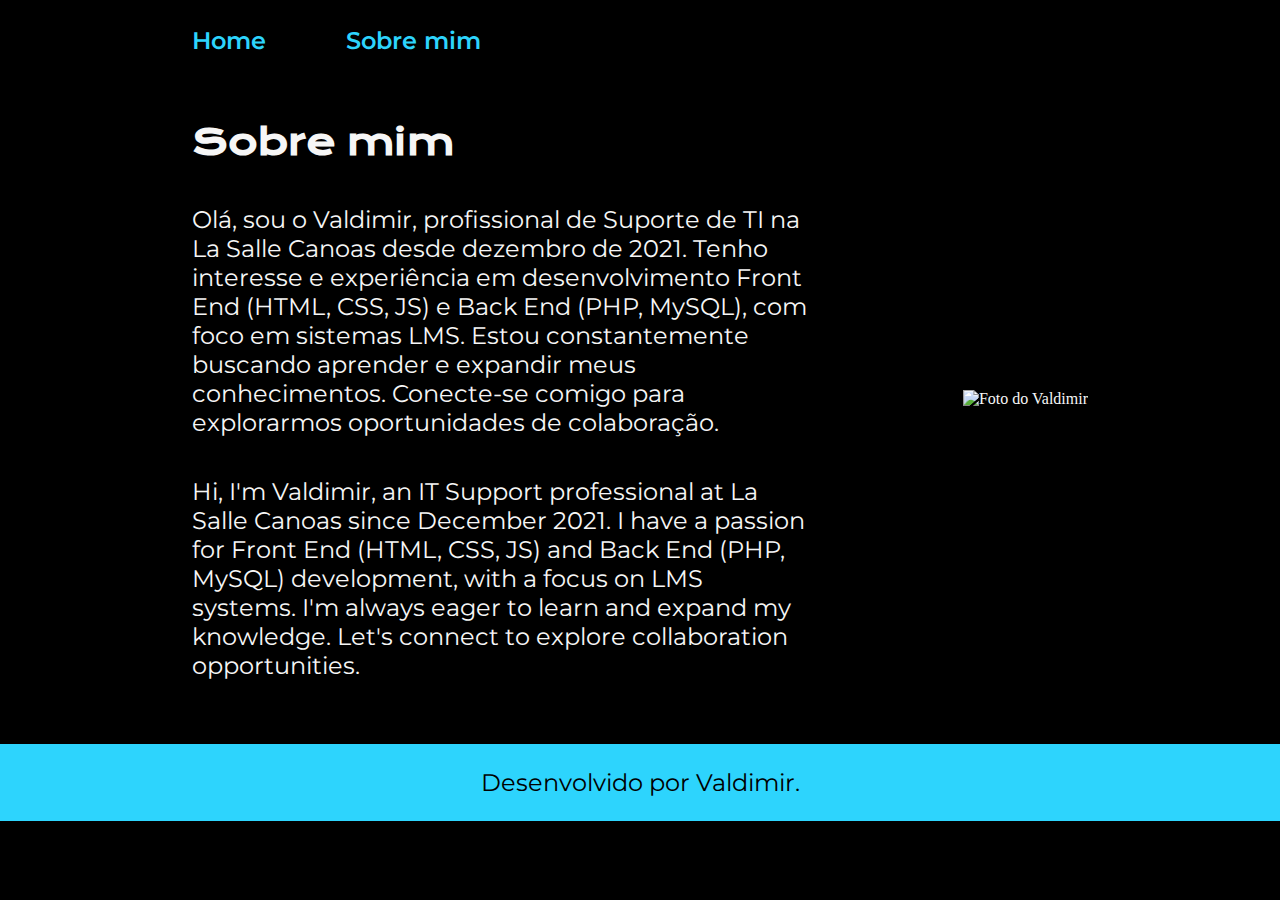
==== about.html @ a1e0b0d6 "Response" ====
<!DOCTYPE html>
<html lang="en">
<head>
    <meta charset="UTF-8">
    <meta http-equiv="X-UA-Compatible" content="IE=edge">
    <meta name="viewport" content="width=device-width, initial-scale=1.0">
    <title>Sobre mim</title>
    <link rel="stylesheet" href="./styles/style.css">
</head>
<body>
    <header class="cabecalho">
        <nav class="cabecalho__menu">
            <a class="cabecalho__menu__link" href="index.html">Home</a>
            <a class="cabecalho__menu__link" href="about.html">Sobre mim</a>
        </nav>
    </header>
   <main class="apresentacao">
    <section class="apresentacao__conteudo">
        <h1 class="apresentacao__conteudo__titulo">Sobre mim</h1>
        <p class="apresentacao__conteudo__texto">Olá, sou o Valdimir, profissional de Suporte de TI na La Salle Canoas desde dezembro de 2021. Tenho interesse e experiência em desenvolvimento Front End (HTML, CSS, JS) e Back End (PHP, MySQL), com foco em sistemas LMS. Estou constantemente buscando aprender e expandir meus conhecimentos. Conecte-se comigo para explorarmos oportunidades de colaboração.</p>

        <p class="apresentacao__conteudo__texto">Hi, I'm Valdimir, an IT Support professional at La Salle Canoas since December 2021. I have a passion for Front End (HTML, CSS, JS) and Back End (PHP, MySQL) development, with a focus on LMS systems. I'm always eager to learn and expand my knowledge. Let's connect to explore collaboration opportunities.</p>
    </section>
    <img class="apresentacao__foto" src="./assets/imagem.png" alt="Foto do Valdimir">
   </main>

    <footer class="rodape">
        <p>Desenvolvido por Valdimir.</p>
    </footer>
</body>
</html>
---- styles/style.css ----
@import url('https://fonts.googleapis.com/css2?family=Krona+One&family=Montserrat:wght@400;600&display=swap');

:root {
    --cor-primaria: #000000;
    --cor-secundaria: #F6F6F6;
    --cor-terciaria: #2DD4FD;
    --cor-hover: #272727;
    --font-primaria:'Montserrat', sans-serif;
    --font-secundaria:'Krona One', sans-serif;
}

*{
    margin: 0;
    padding: 0;
}

body {
    box-sizing: border-box;
    background-color: var(--cor-primaria);
    color: var(--cor-secundaria);
}

.cabecalho {
    padding: 2% 0% 0% 15%;
}

.cabecalho__menu {
    display: flex;
    gap: 80px;
}

.cabecalho__menu__link {
    font-family: var(--font-primaria);
    font-size: 24px;
    font-weight: 600;
    color: var(--cor-terciaria);
    text-decoration: none;
}

.apresentacao {
    padding: 5% 15%;
    display: flex;
    align-items: center;
    justify-content: space-between;
}

.titulo-destaque {
    color: var(--cor-terciaria);
}

.apresentacao__conteudo {
    width: 615px;
    display: flex;
    flex-direction: column;
    gap: 40px;
}

.apresentacao__conteudo__titulo {
    font-size: 36px;
    font-family: var(--font-secundaria)
}

.apresentacao__conteudo__texto {
    font-size: 24px;
    font-family: var(--font-primaria);
}

.apresentacao__links {
    display: flex;
    flex-direction: column;
    align-items: center;
    justify-content: space-between;
    gap: 32px;
}

.apresentacao__links__subtitulo {
    font-family: var(--font-secundaria);
    font-weight: 400;
    font-size: 24px;
}

.apresentacao__links__navegacao {
    display: flex;
    justify-content: center;
    gap: 16px;
    width: 378px;
    text-align: center;
    border: 2px solid var(--cor-terciaria);
    border-radius: 8px;
    font-size: 24px;
    font-weight: 600;
    padding: 16px 0;
    text-decoration: none;
    color: var(--cor-secundaria);
    font-family: var(--font-primaria);
}

.apresentacao__links__navegacao:hover {
    background-color: var(--cor-hover);
}

.rodape {
    color: var(--cor-primaria);
    background-color: var(--cor-terciaria);
    padding: 24px;
    text-align: center;
    font-family: var(--font-primaria);
    font-size: 24px;
    font-weight: 400;
}

@media (max-width: 1200px) 
{
    .cabecalho {
        padding: 10%;
    }

    .cabecalho__menu {
        justify-content: center;
    }

    .apresentacao {
        flex-direction: column-reverse;
        padding: 5%;
        gap: 30px;

    }

    .apresentacao__conteudo {
        width: auto;
    }


}

@media (max-width: 500px) {

    .apresentacao__conteudo {
        width: 90%;
    }

    .apresentacao__links__navegacao {
        width: 90%;
    }

    .apresentacao__foto {
        width: 200%;
    }
    
}
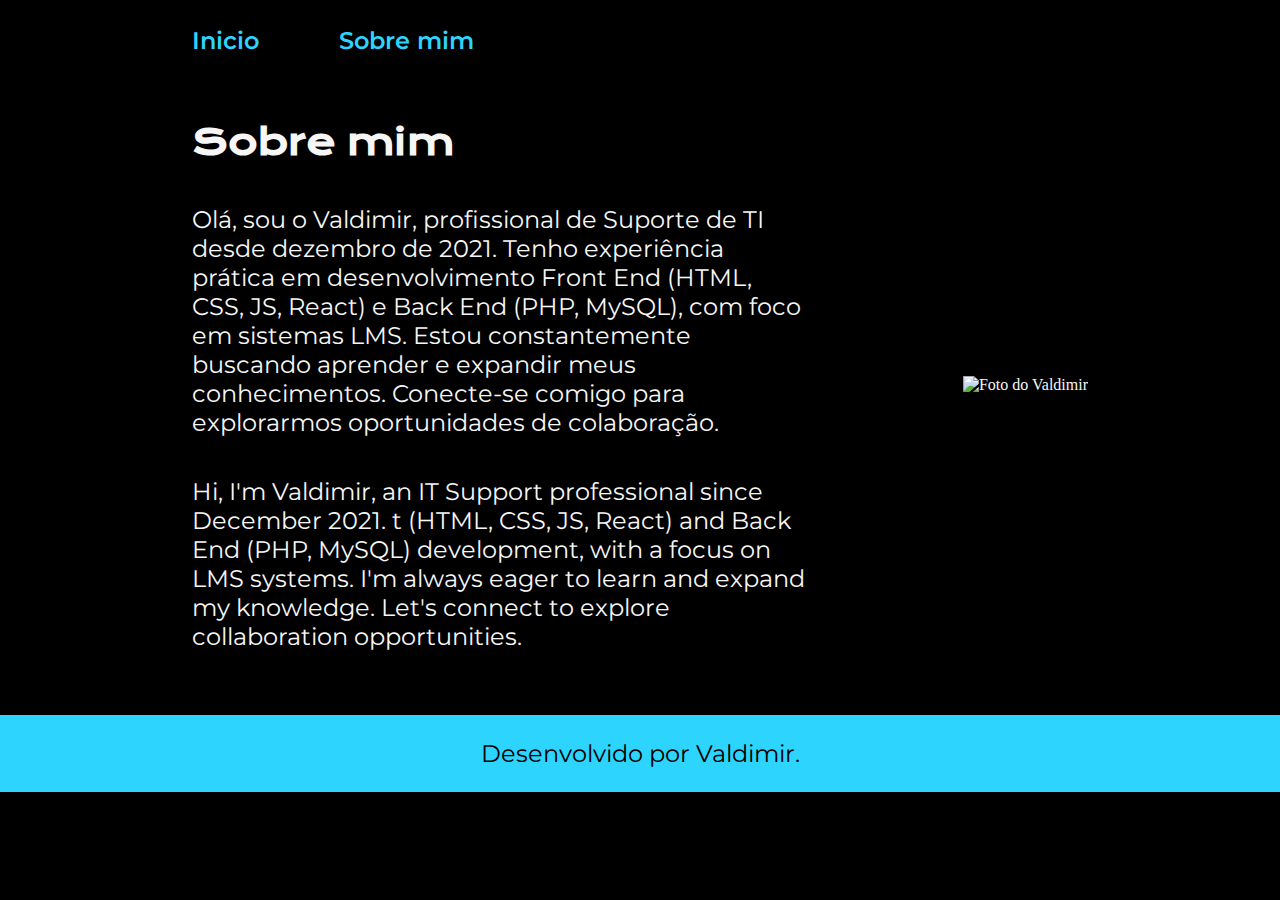
==== commit 448d332e: "Update about.html" ====
--- a/about.html
+++ b/about.html
@@ -10,16 +10,16 @@
 <body>
     <header class="cabecalho">
         <nav class="cabecalho__menu">
-            <a class="cabecalho__menu__link" href="index.html">Home</a>
+            <a class="cabecalho__menu__link" href="index.html">Inicio</a>
             <a class="cabecalho__menu__link" href="about.html">Sobre mim</a>
         </nav>
     </header>
    <main class="apresentacao">
     <section class="apresentacao__conteudo">
         <h1 class="apresentacao__conteudo__titulo">Sobre mim</h1>
-        <p class="apresentacao__conteudo__texto">Olá, sou o Valdimir, profissional de Suporte de TI na La Salle Canoas desde dezembro de 2021. Tenho interesse e experiência em desenvolvimento Front End (HTML, CSS, JS) e Back End (PHP, MySQL), com foco em sistemas LMS. Estou constantemente buscando aprender e expandir meus conhecimentos. Conecte-se comigo para explorarmos oportunidades de colaboração.</p>
+        <p class="apresentacao__conteudo__texto">Olá, sou o Valdimir, profissional de Suporte de TI desde dezembro de 2021. Tenho experiência prática em desenvolvimento Front End (HTML, CSS, JS, React) e Back End (PHP, MySQL), com foco em sistemas LMS. Estou constantemente buscando aprender e expandir meus conhecimentos. Conecte-se comigo para explorarmos oportunidades de colaboração.</p>
 
-        <p class="apresentacao__conteudo__texto">Hi, I'm Valdimir, an IT Support professional at La Salle Canoas since December 2021. I have a passion for Front End (HTML, CSS, JS) and Back End (PHP, MySQL) development, with a focus on LMS systems. I'm always eager to learn and expand my knowledge. Let's connect to explore collaboration opportunities.</p>
+        <p class="apresentacao__conteudo__texto">Hi, I'm Valdimir, an IT Support professional since December 2021. t (HTML, CSS, JS, React) and Back End (PHP, MySQL) development, with a focus on LMS systems. I'm always eager to learn and expand my knowledge. Let's connect to explore collaboration opportunities.</p>
     </section>
     <img class="apresentacao__foto" src="./assets/imagem.png" alt="Foto do Valdimir">
    </main>
